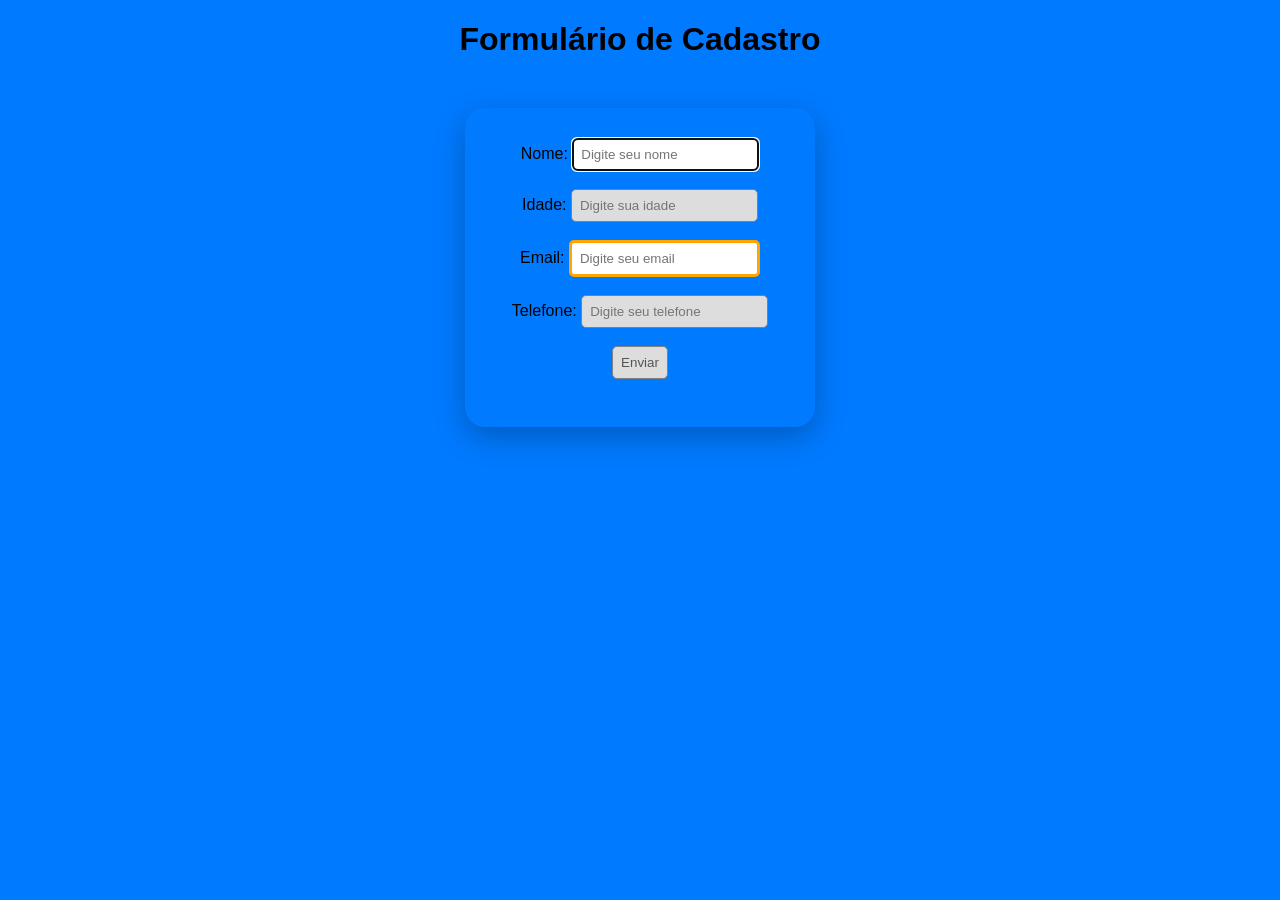
==== aula14HTML/formulario.html @ 2f7a512e "Adicionando formulario Aula 14" ====
<!DOCTYPE html>
<html lang="pt-br">
<head>
    <meta charset="UTF-8">
    <meta name="viewport" content="width=device-width, initial-scale=1.0">
    <title>Nextech - Formulário</title>
    <link rel="stylesheet" href="/aula14HTML/formulario.css">
    <script src="/aula14HTML/script.js" defer></script>
</head>
<body>
    <h1>Formulário de Cadastro</h1>

    <form>
        <div class="form-group">
        <label for="nome">Nome:</label>
        <input type="text" id="nome" name="nome" placeholder="Digite seu nome" autofocus>
        </div>
        <br>
        <div class="form-group">
            <label for="Idade">Idade:</label>
            <input type="number" id="Idade" name="Idade" placeholder="Digite sua idade" disabled>
        </div>
        <br>
        <div class="form-group">
            <label for="email">Email:</label>
            <input type="email" id="email" name="email" placeholder="Digite seu email" required>
        </div>
        <br>
        <div class="form-group">
            <label for="telefone">Telefone:</label>
            <input type="tel" id="telefone" name="telefone" placeholder="Digite seu telefone" readonly>
        </div>
        <br>

        <div class="form-group">
            <label for="enviar"></label>
            <input type="button" id="enviar" name="enviar" value="Enviar">
        </div>
        <br>
    </form>
</body>
</html>
---- aula14HTML/formulario.css ----
body{
    text-align: center;
    font-family: sans-serif;
    background-color: #007aff;
}

form {
    width: 350px;
    padding: 30px;
    margin: 50px auto;
    border-radius: 20px;
    box-shadow: 0 10px 30px 0 rgba(0, 0, 0, 0.25);
    box-sizing: border-box;
}

input:autofocus {
    border: 2px solid blue;
    background-color: #e6f0ff;
}

input:disabled {
    background-color: lightgray;
}

input:required {
    border: 3px solid orange;
}

input:read-only {
    background-color: #dddddd;
    color: #555555;
}

input {
    padding: 8px;
    border: 1px solid gray;
    border-radius: 5px;
}
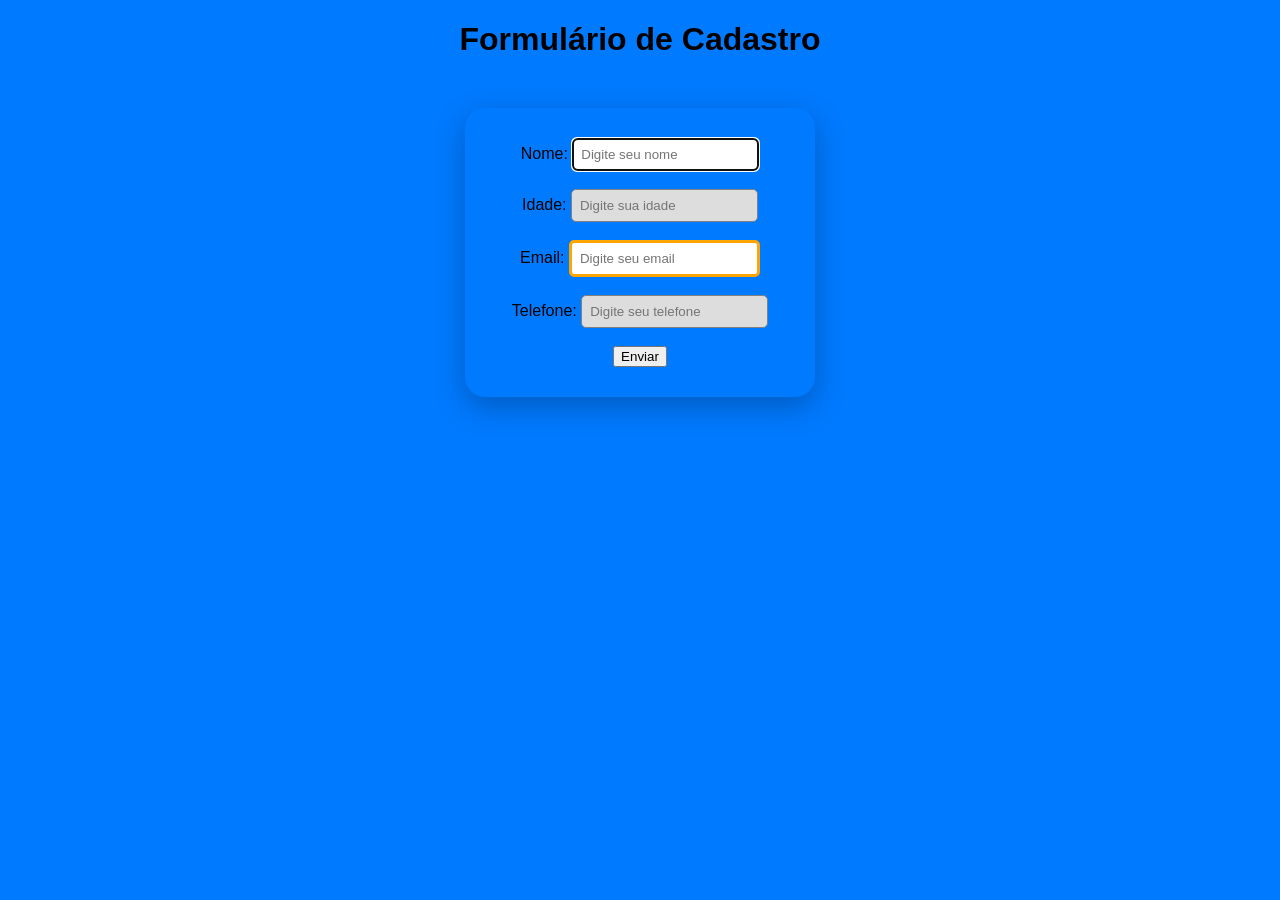
==== commit 5f24e65e: "Adicionando Formulario com JavaScript Aula 15" ====
--- a/aula14HTML/formulario.html
+++ b/aula14HTML/formulario.html
@@ -32,9 +32,7 @@
         </div>
         <br>
 
-        <div class="form-group">
-            <label for="enviar"></label>
-            <input type="button" id="enviar" name="enviar" value="Enviar">
+        <button type="submit">Enviar</button>
         </div>
         <br>
     </form>
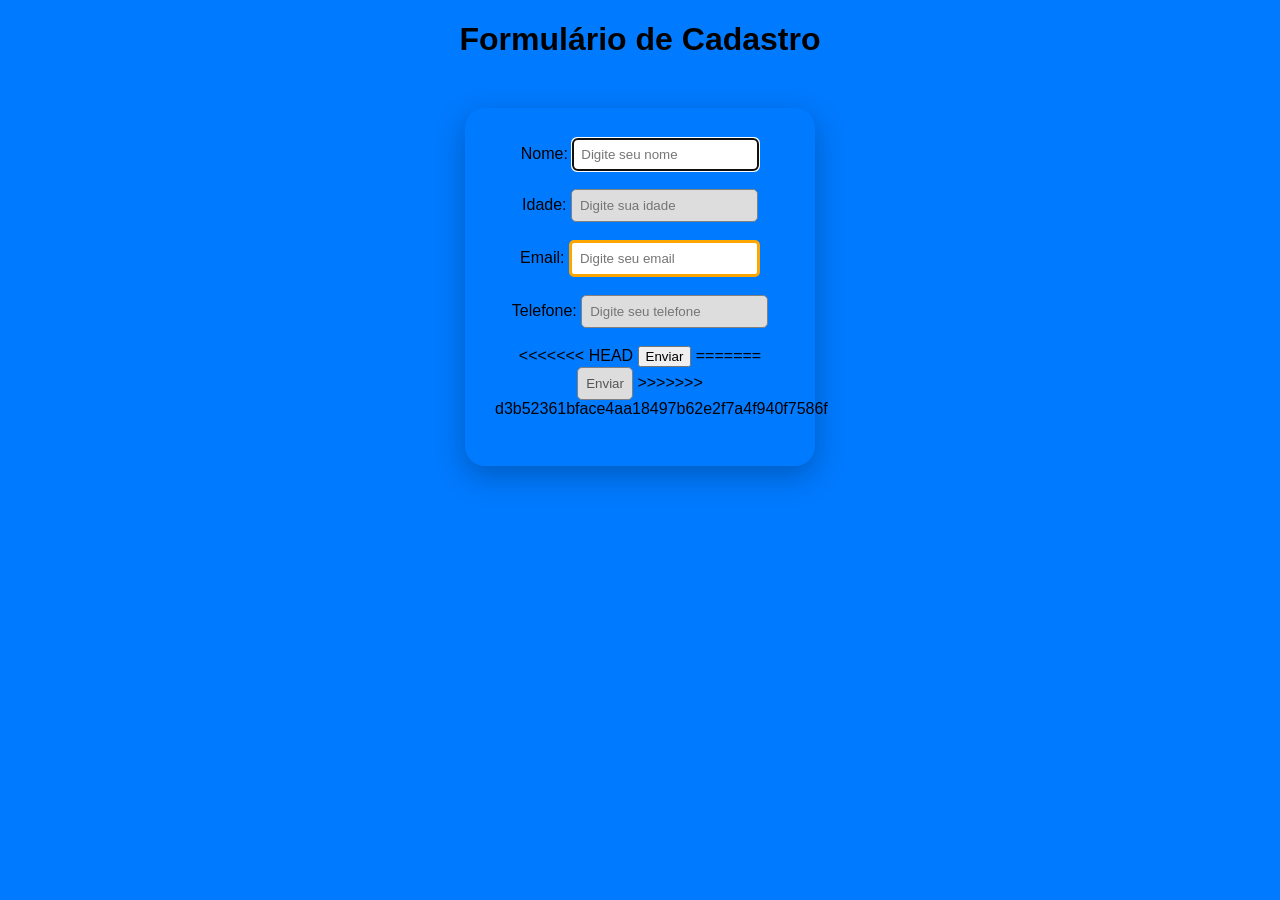
==== commit a1c46dcf: "Adicionando Formulario com JavaScript Aula 15" ====
--- a/aula14HTML/formulario.html
+++ b/aula14HTML/formulario.html
@@ -32,7 +32,13 @@
         </div>
         <br>
 
+<<<<<<< HEAD
         <button type="submit">Enviar</button>
+=======
+        <div class="form-group">
+            <label for="enviar"></label>
+            <input type="button" id="enviar" name="enviar" value="Enviar">
+>>>>>>> d3b52361bface4aa18497b62e2f7a4f940f7586f
         </div>
         <br>
     </form>
